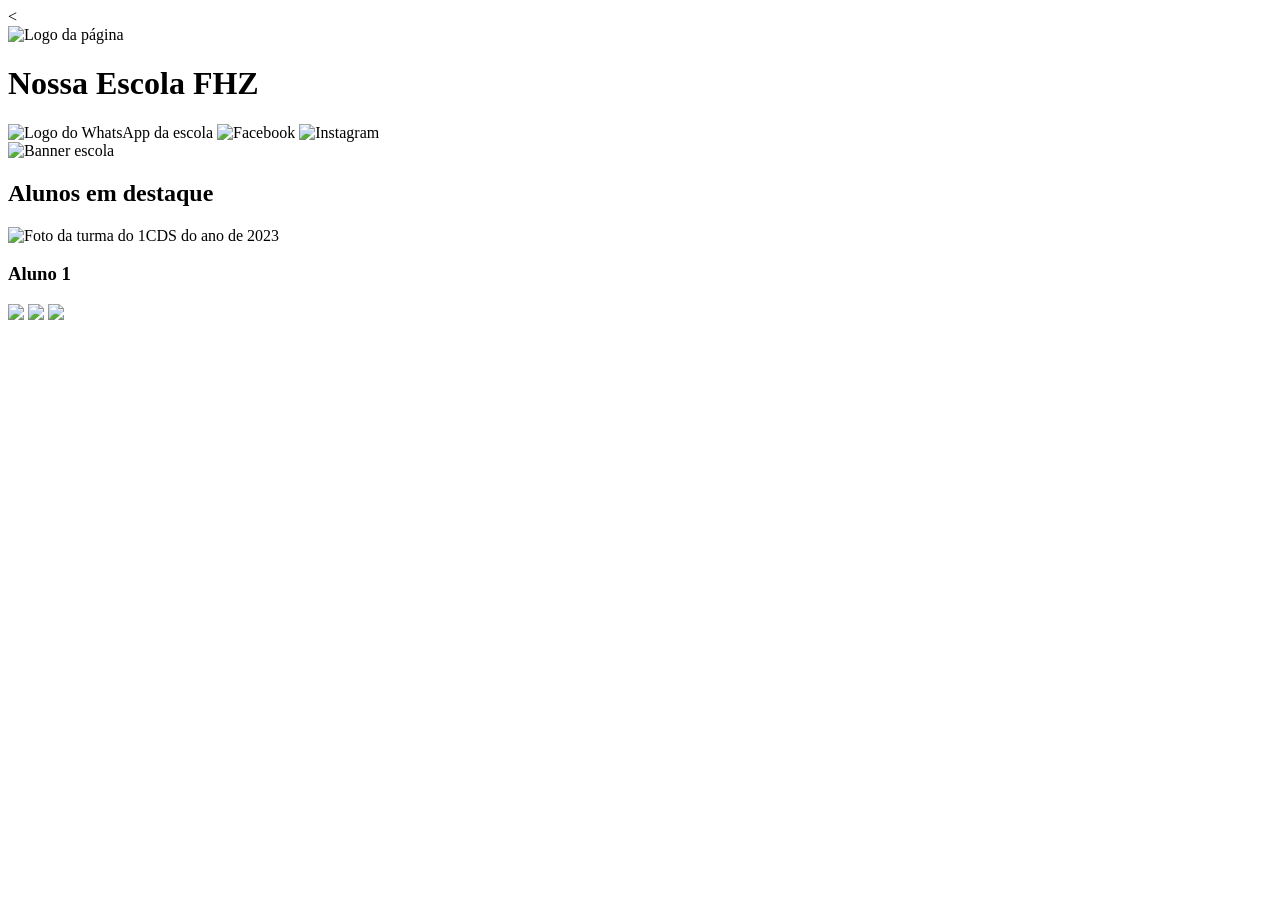
==== site/index.html @ 98a426ce "gg" ====
<<!DOCTYPE html>
<html lang="pt-br">
<head>
    <!-- Metadados e links externos -->
    <meta charset="UTF-8">
    <meta name="viewport" content="width=device-width, initial-scale=1.0">
    <title>Nossa Escola</title>
    <link rel="stylesheet" href="style.css">
</head>

<body>

    <!-- Cabeçalho do site -->
    <header class="cabecalho-itens">
        <img class="cabecalho-imagem" src="logo-page.png" alt="Logo da página">

        <h1 class="titulo-site">Nossa Escola FHZ</h1>

        <div class="sociais">
            <img class="sociais" src="whatsapp.png" alt="Logo do WhatsApp da escola">
            <img class="sociais" src="facebook.png" alt="Facebook">
            <img class="sociais" src="instagram.png" alt="Instagram">
        </div>
    </header>

    <!-- Banner -->
    <section class="banner">
        <img class="escola-imagem" src="banner.png" alt="Banner escola">
    </section>

    <!-- Seção de estudantes -->
    <section class="estudante">
        <h1 class="estudante-titulo">Alunos em destaque</h1>

        <div class="estudantes-todos">
            <div class="estudante-div">
                <img class="estudante-imagem" src="estudante-menina-2.png" alt="Foto da turma do 1CDS do ano de 2023">

                <h3 class="estudante-nome">Aluno 1</h3>

                <a href="http://curso.alura.com.br/dashboard">
                    <p></p>
                </a>

                <img class="estudante-icone" src="site-escola.png">
                <img class="estudante-icone" src="instagram.png">
                <img class="estudante-icone" src="facebook.png">
            </div>
        </div>
    </section>

</body>
</html>
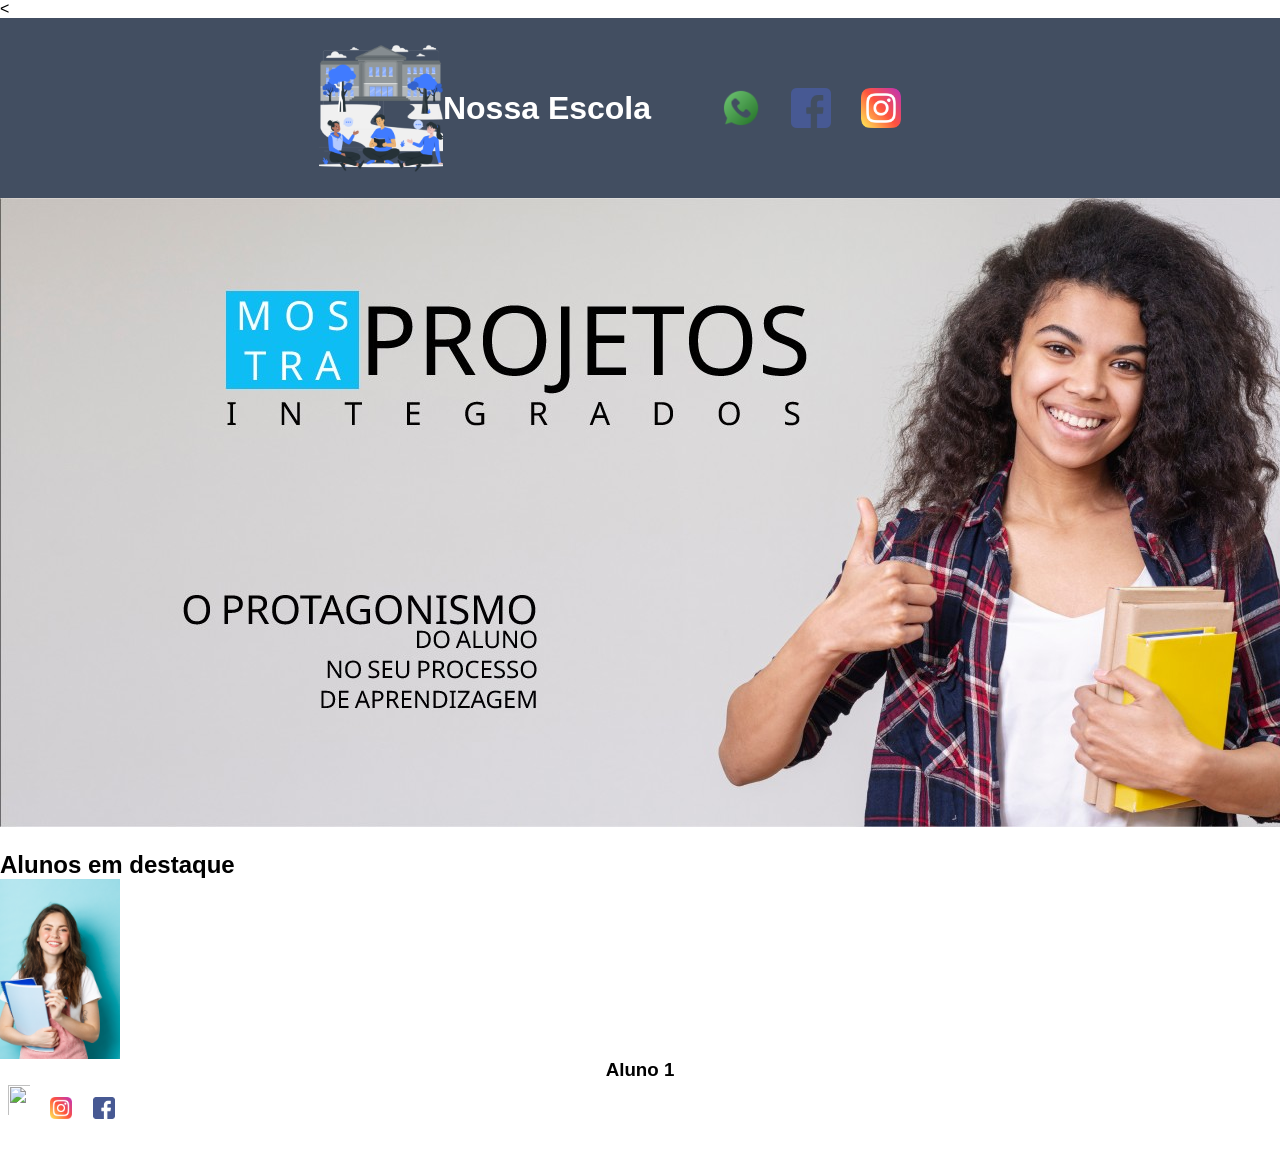
==== commit 3ed553d3: "salvar" ====
--- a/site/index.html
+++ b/site/index.html
@@ -12,9 +12,9 @@
 
     <!-- Cabeçalho do site -->
     <header class="cabecalho-itens">
-        <img class="cabecalho-imagem" src="logo-page.png" alt="Logo da página">
+        <img class="cabecalho-imagem" src="logo_nossa_escola.png" alt="Logo da página">
 
-        <h1 class="titulo-site">Nossa Escola FHZ</h1>
+        <h1 class="titulo-site">Nossa Escola</h1>
 
         <div class="sociais">
             <img class="sociais" src="whatsapp.png" alt="Logo do WhatsApp da escola">
@@ -25,7 +25,7 @@
 
     <!-- Banner -->
     <section class="banner">
-        <img class="escola-imagem" src="banner.png" alt="Banner escola">
+        <img class="escola-imagem" src="paragrafo_1_banner.jpg" alt="Banner escola">
     </section>
 
     <!-- Seção de estudantes -->
@@ -34,7 +34,7 @@
 
         <div class="estudantes-todos">
             <div class="estudante-div">
-                <img class="estudante-imagem" src="estudante-menina-2.png" alt="Foto da turma do 1CDS do ano de 2023">
+                <img class="estudante-imagem" src="estudante_menina.png" alt="Foto da turma do 1CDS do ano de 2023">
 
                 <h3 class="estudante-nome">Aluno 1</h3>
 
--- a/site/style.css
+++ b/site/style.css
@@ -0,0 +1,94 @@
+*{
+margin: 0;
+padding: 0;
+box-sizing: border-box;
+}
+body{
+font-family: "Poppins", sans-serif;
+}
+header{
+background-color: #424e61;
+color: white;
+width: 100%;
+padding: 20px;
+}
+.cabecalho-itens{
+max-width: 1980px;
+margin: 0 auto;
+display: flex;
+align-items: center;
+justify-content: center;
+}
+.cabecalho-imagem{
+width: 10%;
+display: flex;
+justify-content: flex-start;
+align-items: center;
+}
+.titulo_site{
+padding: 50px;
+text-align: center;
+width: 50%;
+font: 30px;
+}
+.sociais{
+display: flex;
+justify-content: flex-end;
+width: 25%;
+padding-right: 30px;
+}
+.banner1{
+display: flex;
+justify-content: center;
+}
+.estudante_titulo{
+padding: 50px;
+text-align: center;
+
+}
+.estudante-nome{
+text-align: center;
+}
+.estudante-imagem{
+width: 120px;
+}
+.estudante-icone{
+width: 38px;
+padding: 4px 8px;
+}
+.estudante{
+background-image: background-color(#faae43);
+padding: 24px 0;
+}
+
+.estudante.div{
+text-align: center;
+padding: 24px 0;
+}
+.estudantes_todos{
+display: flex;
+justify-content: space-around;
+}
+.escola{
+background-image: linear-gradient(#40A2E3,#7FC2EF);
+color: white;
+display: flex;
+justify-content:center;
+padding: 24px 0;
+text-align:center;
+display:block;
+}
+.escola-titulo{
+padding: 50px;
+text-align: center;
+}
+.logo_rodape{
+height: 80px;
+padding: 12px 0;
+
+}
+
+.link{
+color: #ffffff;
+text-decoration: none;
+}
